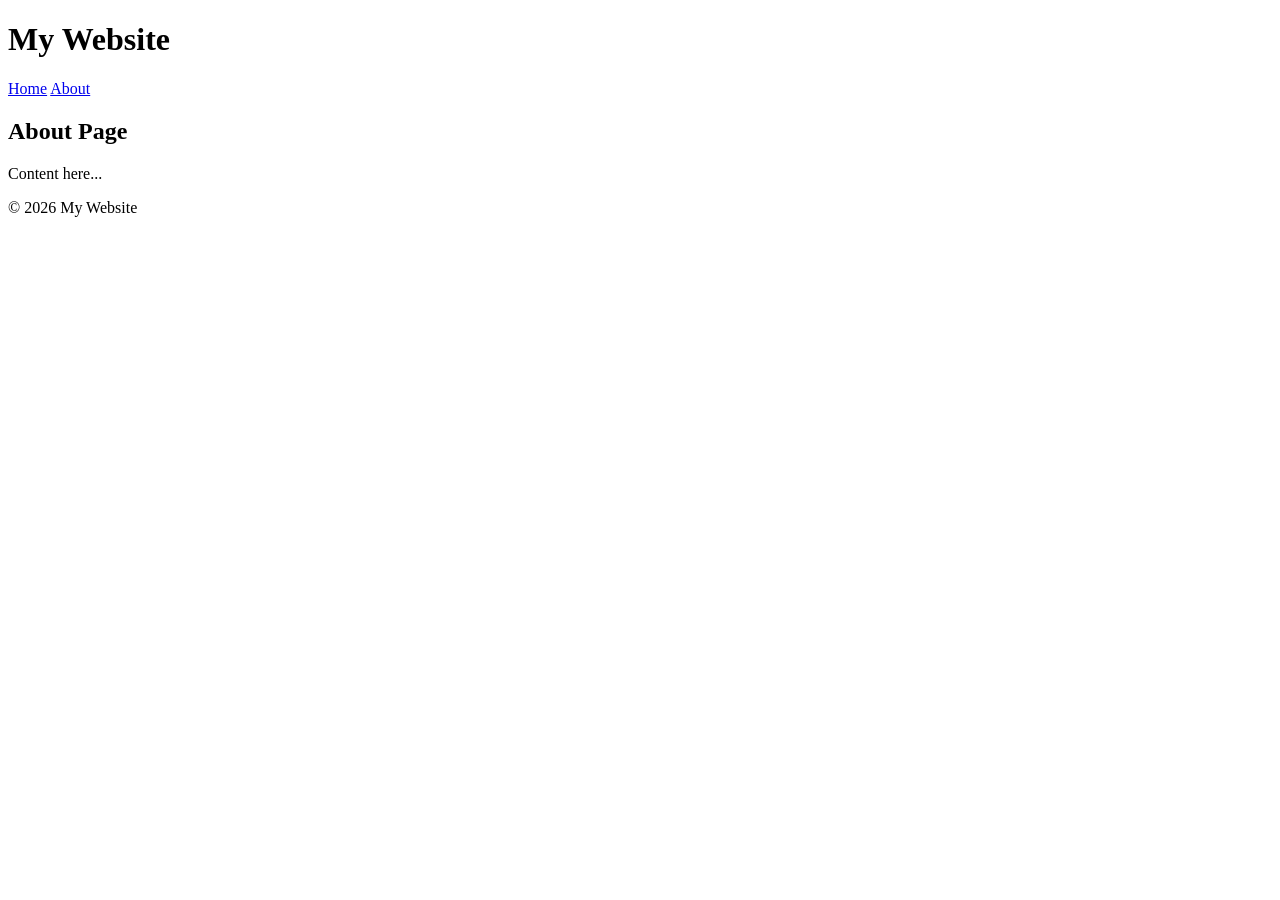
==== about.html @ cc8da39e "first commit" ====
<!DOCTYPE html>
<html>

<head>
    <title>About Us</title>
</head>

<body>
    <header>
        <h1>My Website</h1>
        <nav>
            <a href="index.html">Home</a>
            <a href="about.html">About</a>
        </nav>
    </header>

    <main>
        <section>
            <h2>About Page</h2>
            <p>Content here...</p>
        </section>
    </main>

    <footer>
        <p>© 2026 My Website</p>
    </footer>
</body>

</html>
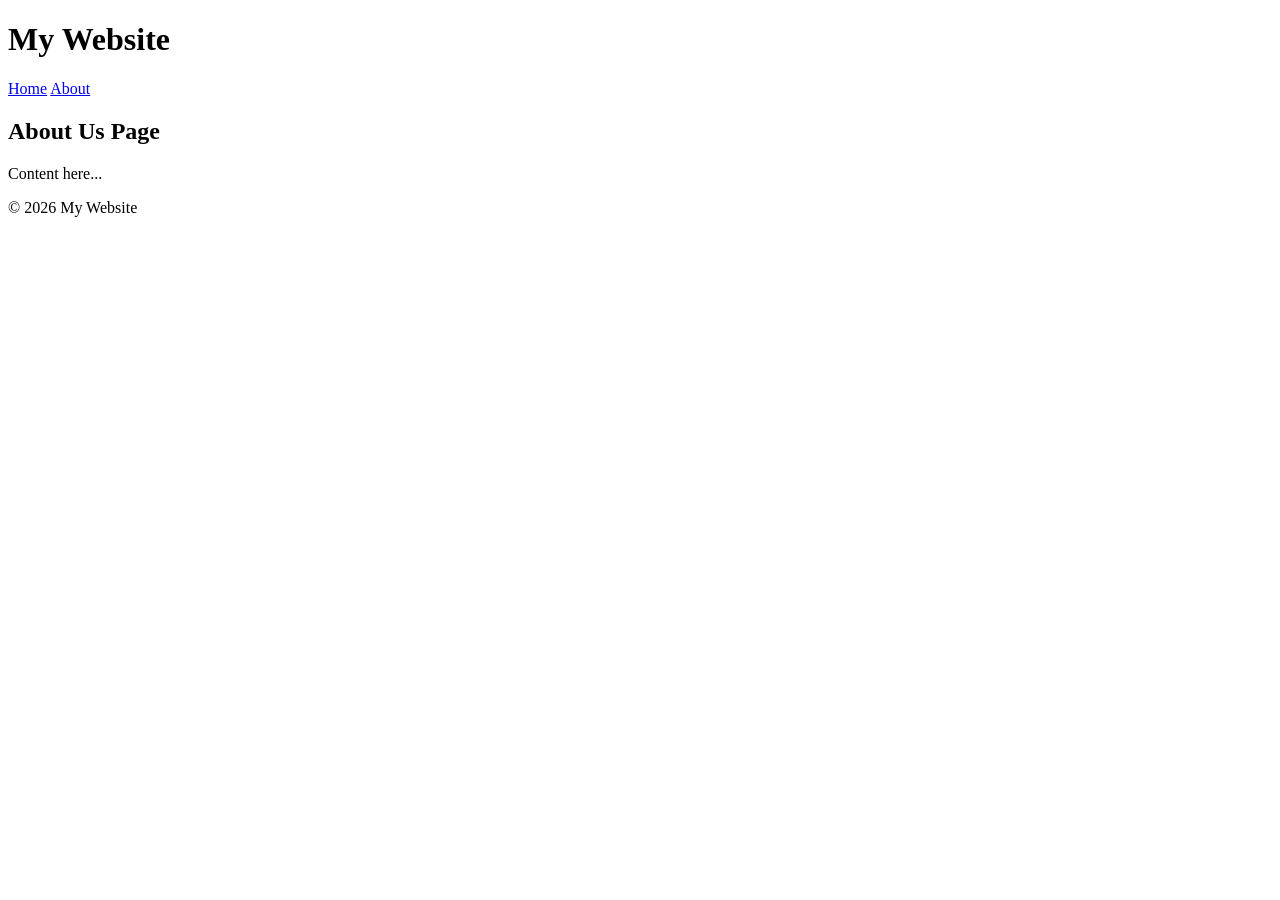
==== commit 83e8114a: "Added Us to About Page title" ====
--- a/about.html
+++ b/about.html
@@ -16,7 +16,7 @@
 
     <main>
         <section>
-            <h2>About Page</h2>
+            <h2>About Us Page</h2>
             <p>Content here...</p>
         </section>
     </main>
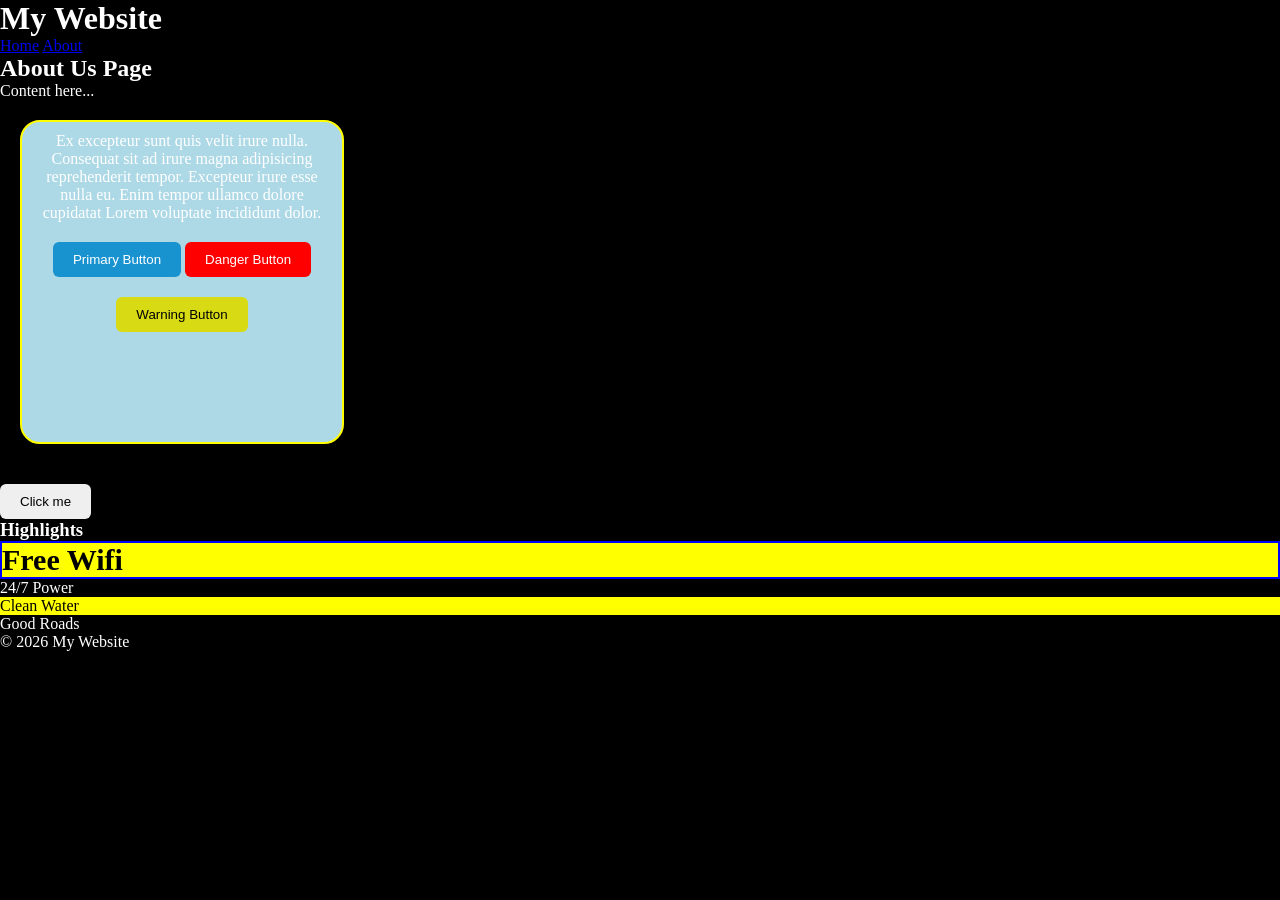
==== commit 1d9c93a8: "added css stylings" ====
--- a/about.html
+++ b/about.html
@@ -3,9 +3,73 @@
 
 <head>
     <title>About Us</title>
+    <style>
+        * {
+            margin: 0px;
+            padding: 0px;
+        }
+
+        .highlight {
+            background-color: yellow;
+            color: black;
+        }
+
+        .font-bold {
+            font-weight: bold;
+        }
+
+        #free-wifi {
+            border-color: blue;
+            border-width: 2px;
+            border-style: solid;
+        }
+
+        .dark {
+            background-color: black;
+            color: white;
+        }
+
+        .box {
+            margin: 20px;
+            padding: 10px;
+            width: 300px;
+            height: 300px;
+            border-width: 2px;
+            border-style: solid;
+            border-color: yellow;
+            background-color: lightblue;
+            text-align: center;
+            border-radius: 20px;
+        }
+
+        .btn {
+            padding-top: 10px;
+            padding-right: 20px;
+            padding-bottom: 10px;
+            padding-left: 20px;
+            margin-top: 20px;
+            border: none;
+            border-radius: 6px;
+        }
+
+        .btn-primary {
+            background-color: rgb(25, 147, 208);
+            color: white;
+        }
+
+        .btn-danger {
+            background-color: red;
+            color: white;
+        }
+
+        .btn-warning {
+            background-color: rgb(216, 219, 20);
+            color: black;
+        }
+    </style>
 </head>
 
-<body>
+<body class="dark">
     <header>
         <h1>My Website</h1>
         <nav>
@@ -19,6 +83,28 @@
             <h2>About Us Page</h2>
             <p>Content here...</p>
         </section>
+
+        <div class="box">
+            <p>Ex excepteur sunt quis velit irure nulla. Consequat sit ad irure magna adipisicing reprehenderit tempor.
+                Excepteur irure esse nulla eu. Enim tempor ullamco dolore cupidatat Lorem voluptate incididunt dolor.
+            </p>
+            <button class="btn btn-primary">Primary Button</button>
+            <button class="btn btn-danger">Danger Button</button>
+            <button class="btn btn-warning">Warning Button</button>
+        </div>
+
+        <button class="btn">Click me</button>
+
+        <section>
+            <h3>Highlights</h3>
+
+            <ul>
+                <li class="highlight font-bold" id="free-wifi" style="font-size: 30px;">Free Wifi</li>
+                <li class="">24/7 Power</li>
+                <li class="highlight">Clean Water</li>
+                <li class="">Good Roads</li>
+            </ul>
+        </section>
     </main>
 
     <footer>
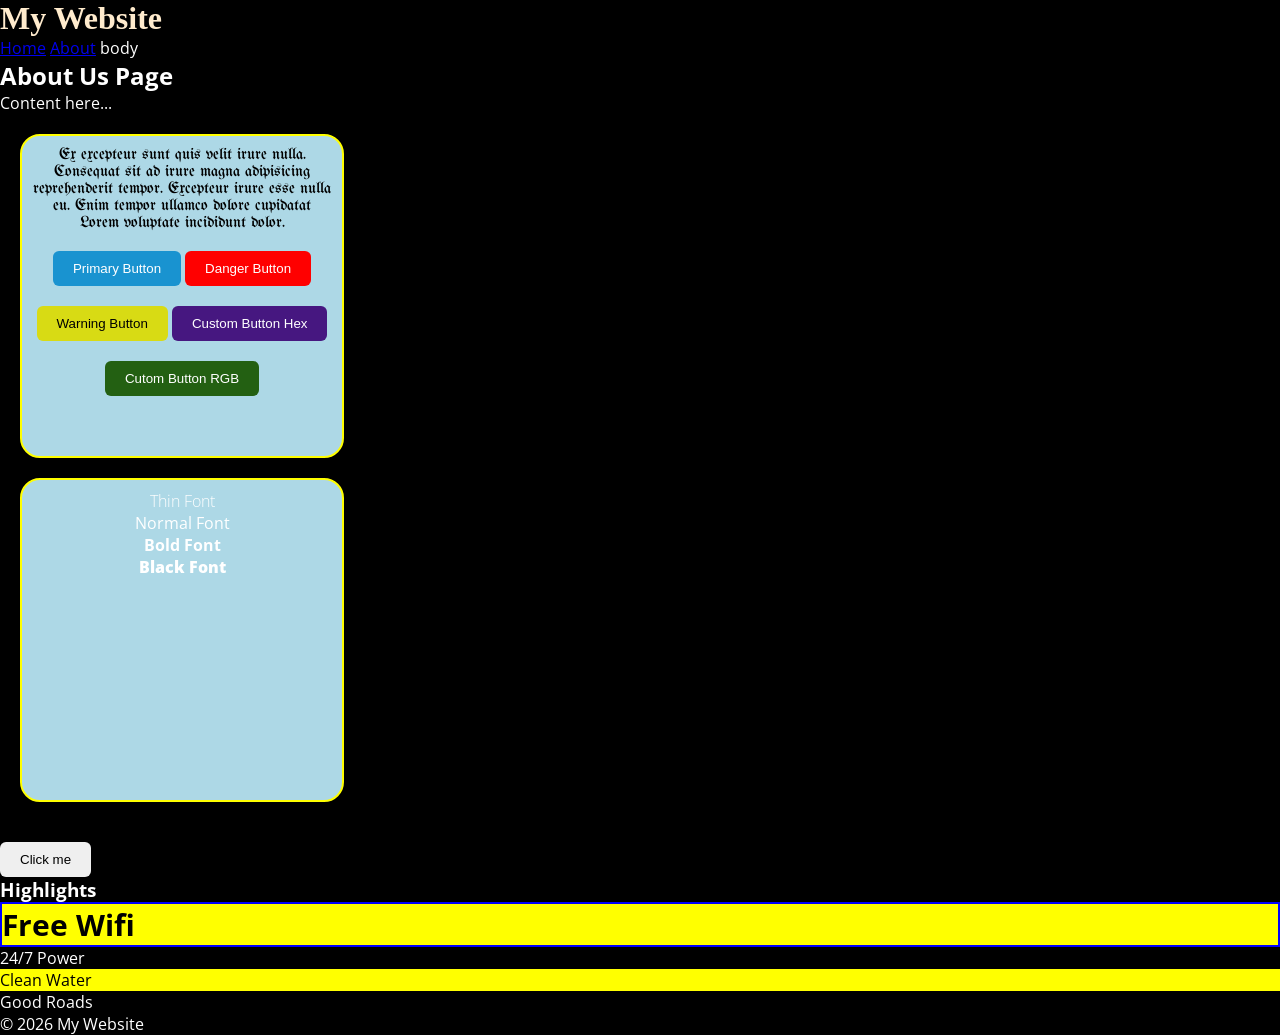
==== commit 257746bd: "added css hex and rgb colors, with font family and font weight" ====
--- a/about.html
+++ b/about.html
@@ -3,70 +3,10 @@
 
 <head>
     <title>About Us</title>
-    <style>
-        * {
-            margin: 0px;
-            padding: 0px;
-        }
-
-        .highlight {
-            background-color: yellow;
-            color: black;
-        }
-
-        .font-bold {
-            font-weight: bold;
-        }
-
-        #free-wifi {
-            border-color: blue;
-            border-width: 2px;
-            border-style: solid;
-        }
-
-        .dark {
-            background-color: black;
-            color: white;
-        }
-
-        .box {
-            margin: 20px;
-            padding: 10px;
-            width: 300px;
-            height: 300px;
-            border-width: 2px;
-            border-style: solid;
-            border-color: yellow;
-            background-color: lightblue;
-            text-align: center;
-            border-radius: 20px;
-        }
-
-        .btn {
-            padding-top: 10px;
-            padding-right: 20px;
-            padding-bottom: 10px;
-            padding-left: 20px;
-            margin-top: 20px;
-            border: none;
-            border-radius: 6px;
-        }
-
-        .btn-primary {
-            background-color: rgb(25, 147, 208);
-            color: white;
-        }
-
-        .btn-danger {
-            background-color: red;
-            color: white;
-        }
-
-        .btn-warning {
-            background-color: rgb(216, 219, 20);
-            color: black;
-        }
-    </style>
+    <!-- <link rel="preconnect" href="https://fonts.googleapis.com">
+    <link rel="preconnect" href="https://fonts.gstatic.com" crossorigin>
+    <link href="https://fonts.googleapis.com/css2?family=UnifrakturMaguntia&display=swap" rel="stylesheet"> -->
+    <link rel="stylesheet" href="style.css">
 </head>
 
 <body class="dark">
@@ -75,7 +15,7 @@
         <nav>
             <a href="index.html">Home</a>
             <a href="about.html">About</a>
-        </nav>
+       body </nav>
     </header>
 
     <main>
@@ -85,12 +25,21 @@
         </section>
 
         <div class="box">
-            <p>Ex excepteur sunt quis velit irure nulla. Consequat sit ad irure magna adipisicing reprehenderit tempor.
+            <p class="code">Ex excepteur sunt quis velit irure nulla. Consequat sit ad irure magna adipisicing reprehenderit tempor.
                 Excepteur irure esse nulla eu. Enim tempor ullamco dolore cupidatat Lorem voluptate incididunt dolor.
             </p>
             <button class="btn btn-primary">Primary Button</button>
             <button class="btn btn-danger">Danger Button</button>
             <button class="btn btn-warning">Warning Button</button>
+            <button class="btn btn-custom">Custom Button Hex</button>
+            <button class="btn btn-custom-rgb">Cutom Button RGB</button>
+        </div>
+
+        <div class="box">
+            <p class="thin">Thin Font</p>
+            <p class="normal">Normal Font</p>
+            <p class="bold">Bold Font</p>
+            <p class="black">Black Font</p>
         </div>
 
         <button class="btn">Click me</button>
--- a/style.css
+++ b/style.css
@@ -0,0 +1,119 @@
+/* @import url("https://fonts.googleapis.com/css2?family=UnifrakturMaguntia&display=swap"); */
+@import url('https://fonts.googleapis.com/css2?family=Open+Sans:ital,wght@0,300..800;1,300..800&display=swap');
+
+@font-face {
+    font-family: "customfont";
+    src: url("UnifrakturMaguntia-Regular.ttf");
+}
+
+* {
+  margin: 0px;
+  padding: 0px;
+}
+
+body {
+  font-family: 'Open Sans', Helvetica, sans-serif;
+}
+
+h1 {
+  font-family: Georgia, serif;
+  color: blanchedalmond;
+}
+
+.code {
+  font-family: "customfont", cursive;
+  color: #000000;
+}
+
+.highlight {
+  background-color: yellow;
+  color: black;
+}
+
+.font-bold {
+  font-weight: bold;
+}
+
+.thin {
+    font-weight: 300;
+}
+
+.normal {
+    font-weight: 400;
+}
+
+.bold {
+    font-weight: 700;
+}
+
+.black {
+    font-weight: 900;
+}
+
+
+#free-wifi {
+  border-color: blue;
+  border-width: 2px;
+  border-style: solid;
+}
+
+.dark {
+  background-color: black;
+  color: white;
+}
+
+.box {
+  margin: 20px;
+  padding: 10px;
+  width: 300px;
+  height: 300px;
+  border-width: 2px;
+  border-style: solid;
+  border-color: yellow;
+  background-color: lightblue;
+  text-align: center;
+  border-radius: 20px;
+}
+
+.btn {
+  padding-top: 10px;
+  padding-right: 20px;
+  padding-bottom: 10px;
+  padding-left: 20px;
+  margin-top: 20px;
+  border: none;
+  border-radius: 6px;
+}
+
+.btn-primary {
+  background-color: rgb(25, 147, 208);
+  color: white;
+}
+
+.btn-danger {
+  background-color: red;
+  color: white;
+}
+
+.btn-warning {
+  background-color: rgb(216, 219, 20);
+  color: black;
+}
+
+/* Hex Colors Started */
+
+.btn-custom {
+  background-color: #461780;
+  color: #ffffff;
+}
+
+/* Hex Colors Ended */
+
+/* RGB Colors Started */
+
+.btn-custom-rgb {
+  background-color: rgb(35, 96, 18);
+  color: rgb(255, 255, 255);
+}
+
+/* RGB Colors Ended */
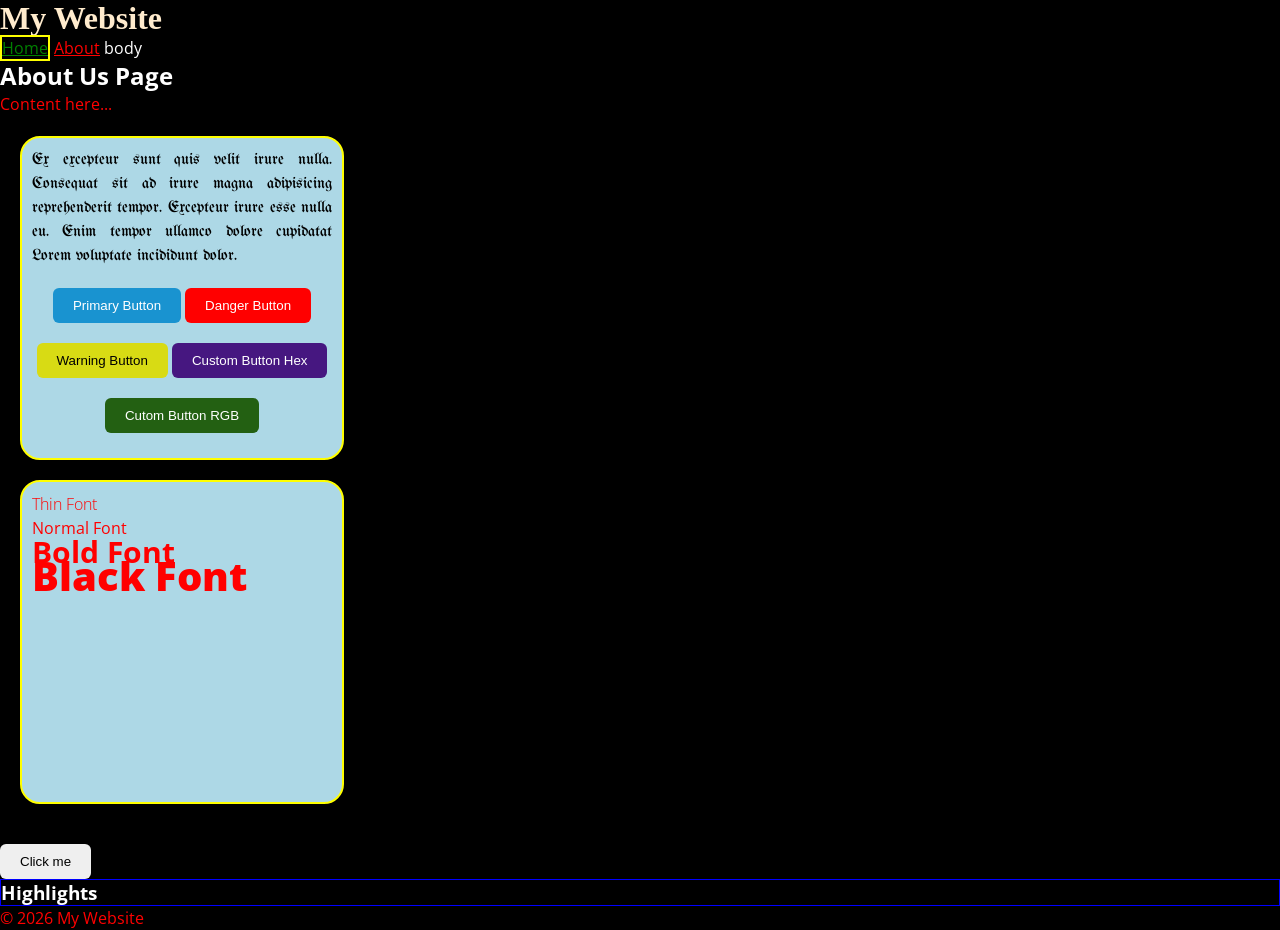
==== commit c85ebe1d: "more typography, selector grouping and css important flag" ====
--- a/about.html
+++ b/about.html
@@ -13,9 +13,10 @@
     <header>
         <h1>My Website</h1>
         <nav>
-            <a href="index.html">Home</a>
+            <a class="no-highlight" href="index.html">Home</a>
             <a href="about.html">About</a>
-       body </nav>
+            body
+        </nav>
     </header>
 
     <main>
@@ -25,7 +26,8 @@
         </section>
 
         <div class="box">
-            <p class="code">Ex excepteur sunt quis velit irure nulla. Consequat sit ad irure magna adipisicing reprehenderit tempor.
+            <p class="code">Ex excepteur sunt quis velit irure nulla. Consequat sit ad irure magna adipisicing
+                reprehenderit tempor.
                 Excepteur irure esse nulla eu. Enim tempor ullamco dolore cupidatat Lorem voluptate incididunt dolor.
             </p>
             <button class="btn btn-primary">Primary Button</button>
@@ -36,23 +38,23 @@
         </div>
 
         <div class="box">
-            <p class="thin">Thin Font</p>
-            <p class="normal">Normal Font</p>
-            <p class="bold">Bold Font</p>
-            <p class="black">Black Font</p>
+            <p class="text-sm thin">Thin Font</p>
+            <p class="text-normal normal">Normal Font</p>
+            <p class="text-2xl bold">Bold Font</p>
+            <p class="text-5xl black">Black Font</p>
         </div>
 
         <button class="btn">Click me</button>
 
         <section>
-            <h3>Highlights</h3>
+            <h3 class="no-highlight" id="hightlight-title">Highlights</h3>
 
-            <ul>
+            <!-- <ul>
                 <li class="highlight font-bold" id="free-wifi" style="font-size: 30px;">Free Wifi</li>
                 <li class="">24/7 Power</li>
                 <li class="highlight">Clean Water</li>
                 <li class="">Good Roads</li>
-            </ul>
+            </ul> -->
         </section>
     </main>
 
--- a/style.css
+++ b/style.css
@@ -1,9 +1,9 @@
 /* @import url("https://fonts.googleapis.com/css2?family=UnifrakturMaguntia&display=swap"); */
-@import url('https://fonts.googleapis.com/css2?family=Open+Sans:ital,wght@0,300..800;1,300..800&display=swap');
+@import url("https://fonts.googleapis.com/css2?family=Open+Sans:ital,wght@0,300..800;1,300..800&display=swap");
 
 @font-face {
-    font-family: "customfont";
-    src: url("UnifrakturMaguntia-Regular.ttf");
+  font-family: "customfont";
+  src: url("UnifrakturMaguntia-Regular.ttf");
 }
 
 * {
@@ -11,13 +11,42 @@
   padding: 0px;
 }
 
+.no-highlight {
+  border: 2px solid yellow;
+}
+
+h3 {
+  border: 1px solid blue !important;
+}
+
+/* The element must match both selector (a  .no-hightlight) */
+a.no-highlight {
+  color: green;
+}
+
+/* Element must match at least one of the selectors */
+p,
+a {
+  color: red;
+}
+
+a {
+}
+.anything {
+}
+
 body {
-  font-family: 'Open Sans', Helvetica, sans-serif;
+  font-family: "Open Sans", Helvetica, sans-serif;
 }
 
 h1 {
   font-family: Georgia, serif;
   color: blanchedalmond;
+}
+
+p {
+  line-height: 24px;
+  text-align: justify;
 }
 
 .code {
@@ -35,21 +64,52 @@
 }
 
 .thin {
-    font-weight: 300;
+  font-weight: 300;
 }
 
 .normal {
-    font-weight: 400;
+  font-weight: 400;
 }
 
 .bold {
-    font-weight: 700;
+  font-weight: 700;
 }
 
 .black {
-    font-weight: 900;
+  font-weight: 900;
 }
 
+.text-xs {
+  font-size: 12px;
+}
+
+.text-sm {
+  font-size: 16px;
+}
+
+.text-normal {
+  font-size: 16px;
+}
+
+.text-lg {
+  font-size: 18px;
+}
+
+.text-xl {
+  font-size: 20px;
+}
+
+.text-2xl {
+  font-size: 30px;
+}
+
+.text-3xl {
+  font-size: 24px;
+}
+
+.text-5xl {
+  font-size: 40px;
+}
 
 #free-wifi {
   border-color: blue;
@@ -117,3 +177,5 @@
 }
 
 /* RGB Colors Ended */
+
+/* If you have a conflicting stlye in your class, it will override the one in the tag */
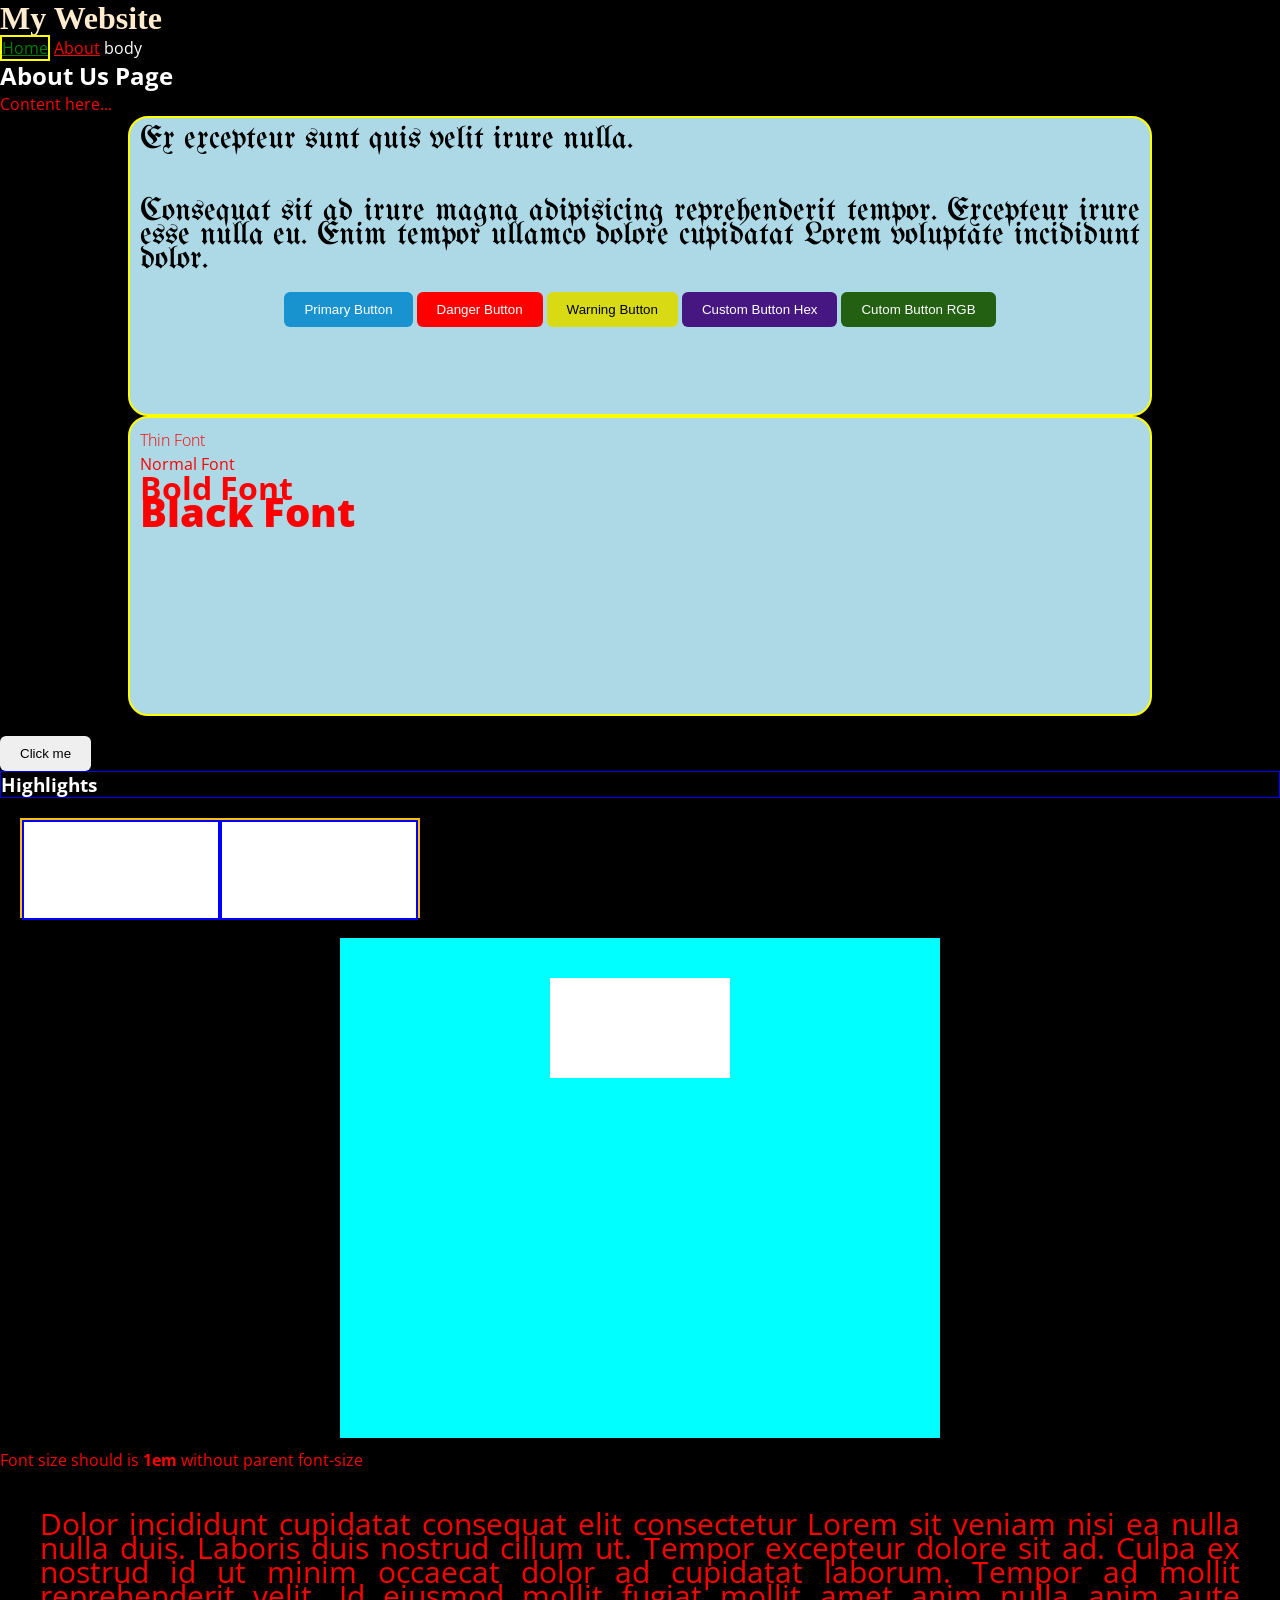
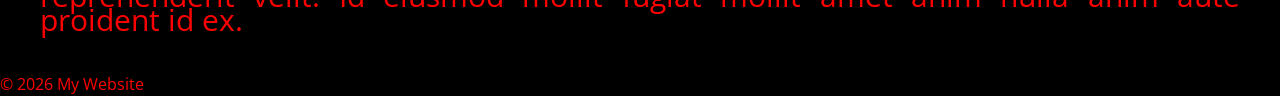
==== commit ded25207: "css sizes and units" ====
--- a/about.html
+++ b/about.html
@@ -26,7 +26,9 @@
         </section>
 
         <div class="box">
-            <p class="code">Ex excepteur sunt quis velit irure nulla. Consequat sit ad irure magna adipisicing
+            <p class="code" style="font-size: 2rem;">Ex excepteur sunt quis velit irure nulla. <br /> <br> <br>
+                Consequat
+                sit ad irure magna adipisicing
                 reprehenderit tempor.
                 Excepteur irure esse nulla eu. Enim tempor ullamco dolore cupidatat Lorem voluptate incididunt dolor.
             </p>
@@ -56,7 +58,35 @@
                 <li class="">Good Roads</li>
             </ul> -->
         </section>
+
+        <section>
+            <!-- 400px Width -->
+            <div class="parent-container">
+                <!-- 200px each -->
+                <span class="child-container"></span>
+                <span class="child-container"></span>
+            </div>
+
+            <div class="sized-parent-box">
+                <div class="sized-child-box"></div>
+            </div>
+        </section>
+
+
+        <div>
+            <p style="font-size: 1em">Font size should is <strong>1em</strong> without parent font-size</p>
+        </div>
+
+        <section style="font-size: 20px; padding: 2em;">
+            <div style="font-size: 1.5em">
+                <p style="font-size: 1em;">Dolor incididunt cupidatat consequat elit consectetur Lorem sit veniam nisi
+                    ea nulla nulla duis. Laboris duis nostrud cillum ut. Tempor excepteur dolore sit ad. Culpa ex
+                    nostrud id ut minim occaecat dolor ad cupidatat laborum. Tempor ad mollit reprehenderit velit. Id
+                    eiusmod mollit fugiat mollit amet anim nulla anim aute proident id ex.</p>
+            </div>
+        </section>
     </main>
+
 
     <footer>
         <p>© 2026 My Website</p>
--- a/style.css
+++ b/style.css
@@ -9,6 +9,7 @@
 * {
   margin: 0px;
   padding: 0px;
+  box-sizing: border-box;
 }
 
 .no-highlight {
@@ -100,7 +101,7 @@
 }
 
 .text-2xl {
-  font-size: 30px;
+  font-size: 32px;
 }
 
 .text-3xl {
@@ -122,10 +123,31 @@
   color: white;
 }
 
+#margin-sample {
+  margin: 20px;
+
+  margin-top: 10px;
+  margin-right: 15px;
+  margin-bottom: 20px;
+  margin-left: 25px;
+
+  /* Top Right Bottom Left */
+  margin: 10px 15px 20px 25px;
+
+  /* Top Right Bottom Left */
+  margin: 10px 25px 10px 25px;
+
+  /* Vertical Horizontal */
+  margin: 10px 25px;
+
+  margin-left: auto;
+  margin-right: auto;
+}
+
 .box {
-  margin: 20px;
-  padding: 10px;
-  width: 300px;
+  margin: 0 auto;
+  padding: 10px 10px 5px 10px;
+  width: 80%;
   height: 300px;
   border-width: 2px;
   border-style: solid;
@@ -178,4 +200,37 @@
 
 /* RGB Colors Ended */
 
-/* If you have a conflicting stlye in your class, it will override the one in the tag */+/* If you have a conflicting stlye in your class, it will override the one in the tag */
+
+.parent-container {
+  background-color: #461780;
+  height: 100px;
+  width: 400px;
+  border: 2px #ffbf00 solid;
+  margin: 20px;
+  display: flex;
+}
+
+.child-container {
+  background-color: #ffffff;
+  height: 100px;
+  width: 200px;
+  padding: 20px;
+  border: 2px #0000ff solid;
+}
+
+.sized-parent-box {
+  width: 800px;
+  margin: 10px auto;
+  background: aqua;
+  height: 500px;
+  width: 600px;
+  padding: 40px 0px;
+}
+
+.sized-child-box {
+  background-color: white;
+  width: 30%;
+  height: 100px;
+  margin: 0 auto;
+}
